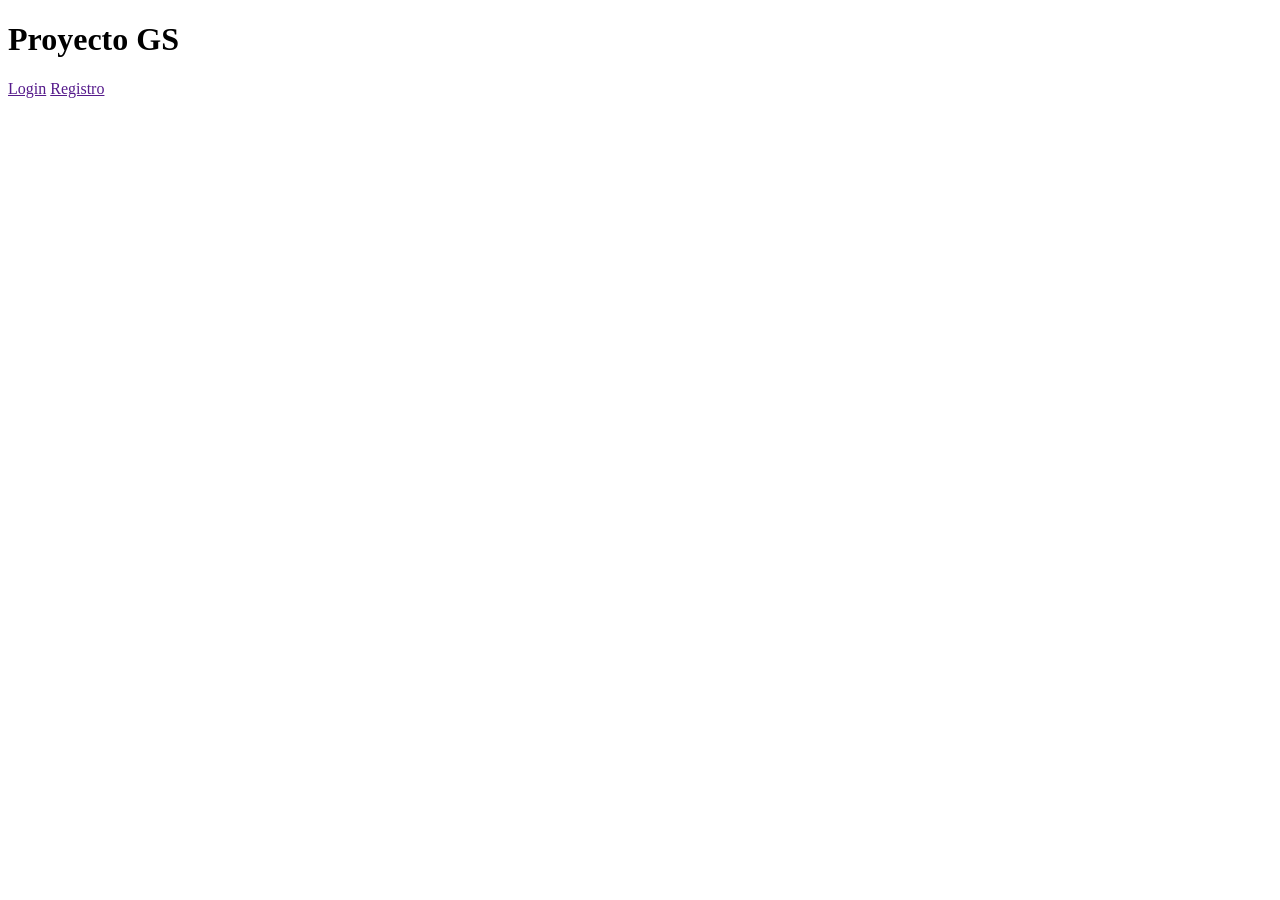
==== pages/index.html @ 590c431d "feat(index): crear la estructura html inicial2" ====
<!DOCTYPE html>
<html lang="en">
<head>
    <meta charset="UTF-8">
    <meta name="viewport" content="width=device-width, initial-scale=1.0">
    <title>Document</title>
</head>
<body>

    <h1>Proyecto GS</h1>
    <nav>
        <a href="">Login</a>
        <a href="">Registro</a>
    </nav>
    
</body>
</html>
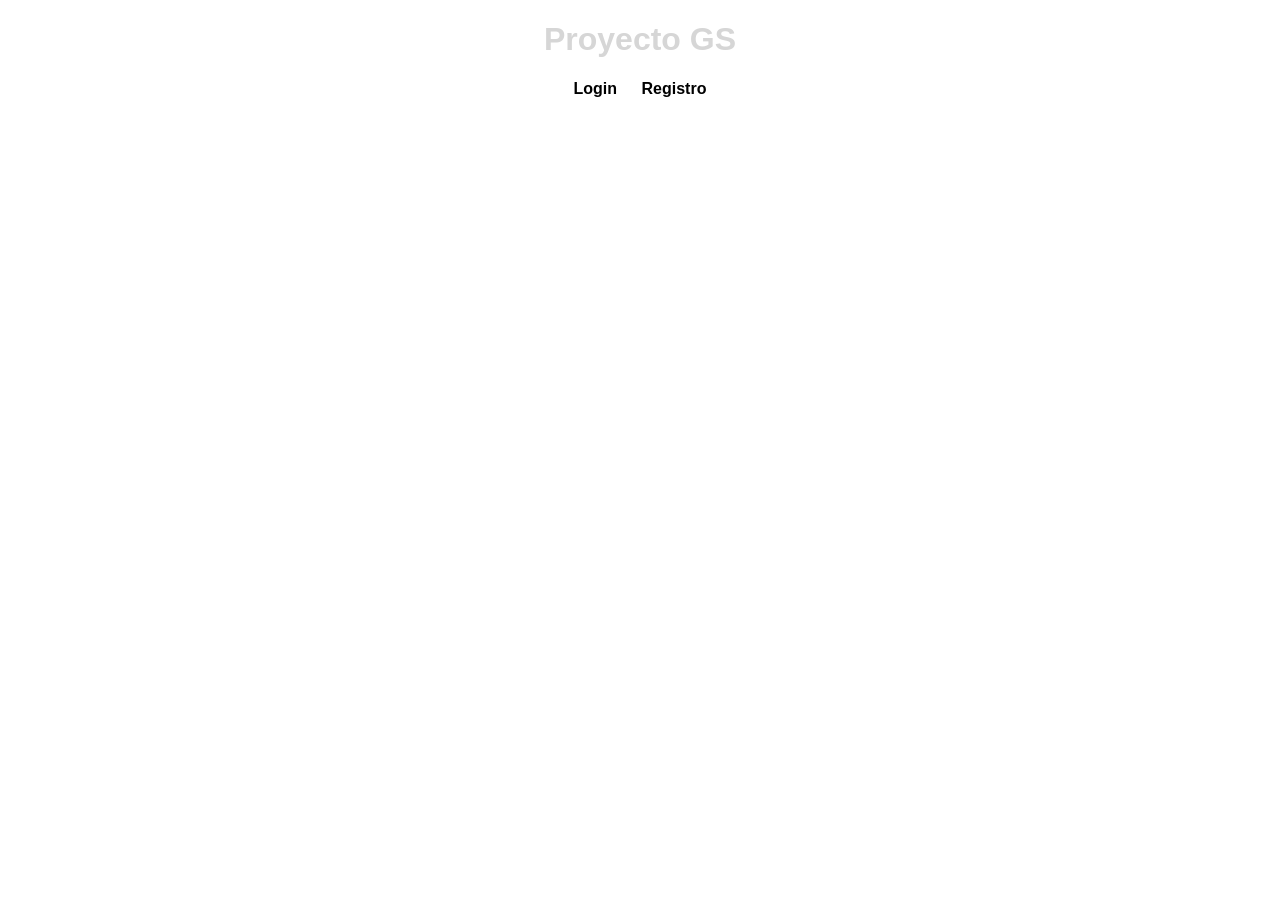
==== commit b14cd23f: "feat(login): crear formulario inicio de sesion" ====
--- a/pages/index.html
+++ b/pages/index.html
@@ -4,6 +4,7 @@
     <meta charset="UTF-8">
     <meta name="viewport" content="width=device-width, initial-scale=1.0">
     <title>Document</title>
+    <link rel="stylesheet" href="../css/estilo.css">
 </head>
 <body>
 
--- a/css/estilo.css
+++ b/css/estilo.css
@@ -0,0 +1,66 @@
+body {
+    font-family: Arial, Helvetica, sans-serif;
+    text-align: center;
+    background-color: lineal-gradient(to right, #49b628, #6aff8b);
+    margin: 0;
+    padding: 0;
+
+}
+
+h1{
+    color: rgb(214, 214, 214);
+}
+
+nav a {
+text-decoration: none;
+margin: 10px;
+color: black;
+font-weight: bold;
+border-radius: 5px;
+transition: 0.3s;
+}
+
+nav a:hover {
+background-color: rgb(85, 238, 39);
+color: blanchedalmond;
+}
+
+.container {
+background-color:aliceblue;
+width: 350px;
+margin: 80px auto;
+padding: 30px;
+border-radius: 120px;
+box-shadow:#49b628 0px 0px 10px ;
+}
+
+.formulario {
+display: flex;
+flex-direction: column;
+gap: 12px;
+}
+
+.formulario label {
+    text-align: left;
+    font-weight: bold;
+}
+
+.formulario input {
+padding: 10px;
+border: #6aff8b;
+}
+
+.formulario button {
+margin-top: 10px;
+padding: 10px;
+background-color: #49b628;
+color: white;
+border-radius: 5px;
+border: none;
+font-weight: bold;
+cursor: pointer;
+}
+
+.formulario button:hover {
+background-color: #6aff8b;
+}
